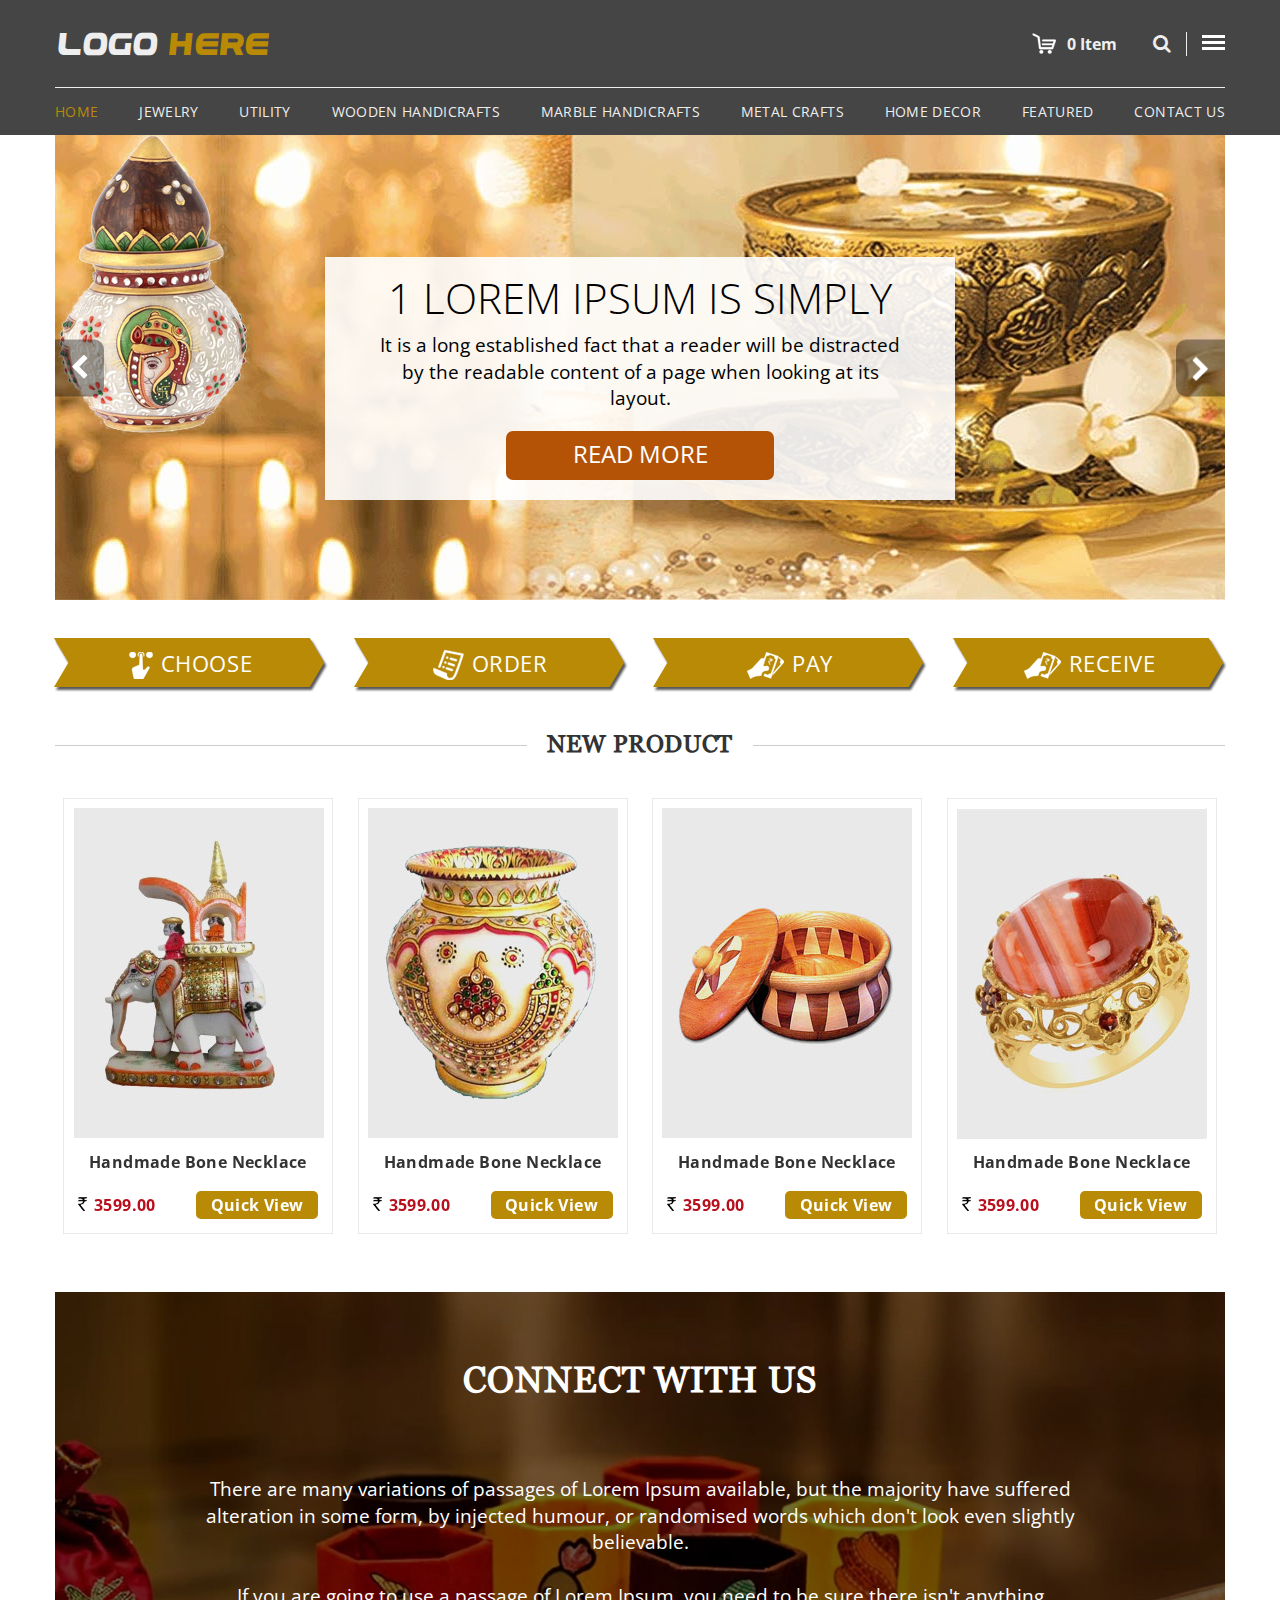
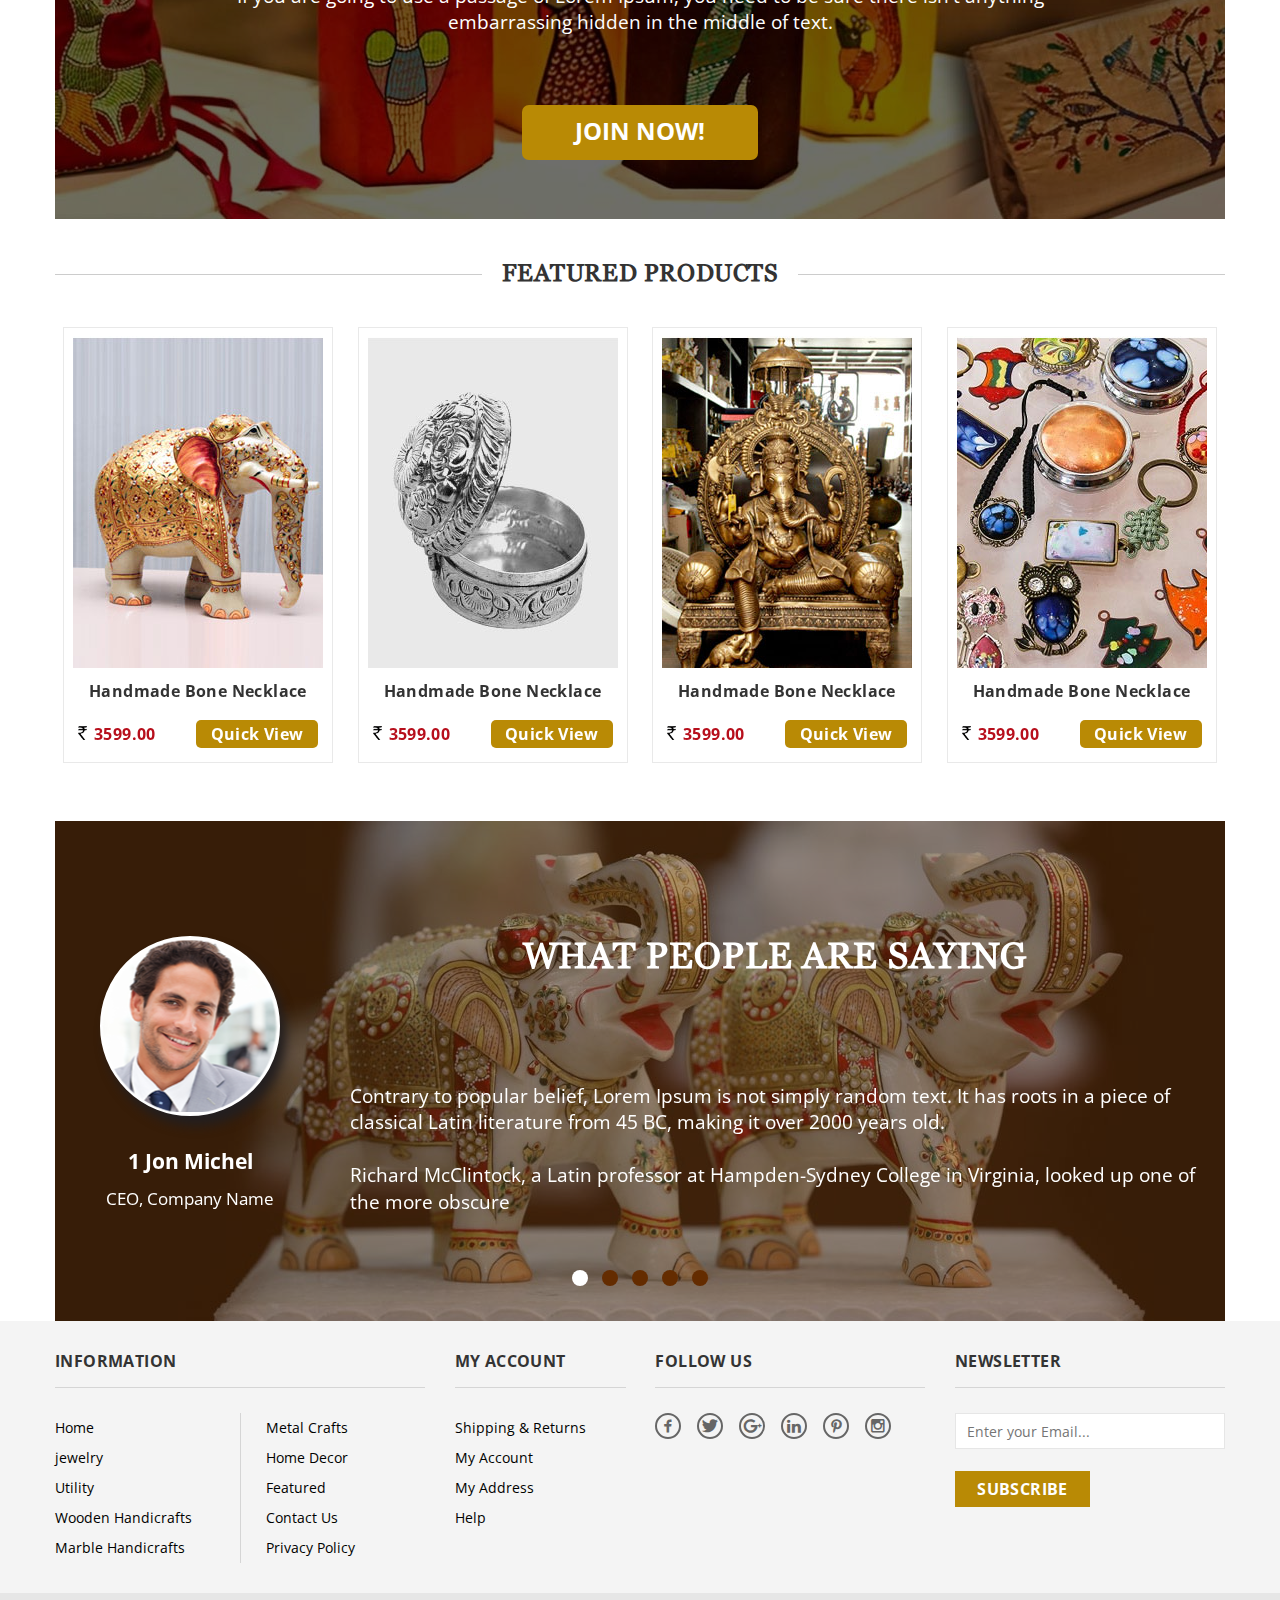
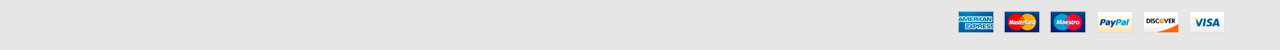
==== app/index.html @ 1c92777a "gulp" ====
<!DOCTYPE html>
<html lang="en">
<head>
	<meta charset="UTF-8">
	<title>Document</title>
	<link href="https://fonts.googleapis.com/css?family=Open+Sans:300,400,700&display=swap" rel="stylesheet">
	<link rel="stylesheet" href="https://cdnjs.cloudflare.com/ajax/libs/font-awesome/4.7.0/css/font-awesome.min.css">
	<link rel="stylesheet" href="css/swiper.css">
	<link rel="stylesheet" href="css/normalize.css">
	<link rel="stylesheet" href="css/fonts.css">
	<link rel="stylesheet" href="css/style.css">
</head>
<body>	
<header class="header">
	<div class="wrap">
		<div class="header-control">
			<div class="header-logo">
				<span>Logo</span>
				<span>&nbsp;here</span>
			</div>
			<div class="header-cart-block">
				<a href="#!" class="header-cart">
					<img src="img/cart.png" alt="">
					<div class="header-cart__total">0<span>&nbsp;Item</span></div>		
				</a>	
				<a href="#!" class="header-search">&#xf002;</a>
				<div class="hv"></div>
				<a href="" class="header-gamb-menu">
					<img src="img/gamburger.png" alt="">
				</a>
			</div>
		</div>	
		<nav class="header-navigation">
			<ul class="header-navigation-list">
				<li class="header-navigation__item active"><a href="#!">Home</a></li>
				<li class="header-navigation__item"><a href="#!">jewelry</a></li>
				<li class="header-navigation__item"><a href="#!">Utility</a></li>
				<li class="header-navigation__item"><a href="#!">Wooden Handicrafts</a></li>
				<li class="header-navigation__item"><a href="#!">Marble Handicrafts</a></li>
				<li class="header-navigation__item"><a href="#!">metal Crafts</a></li>
				<li class="header-navigation__item"><a href="#!">Home Decor</a></li>
				<li class="header-navigation__item"><a href="#!">Featured</a></li>
				<li class="header-navigation__item"><a href="#!">Contact Us</a></li>
			</ul>
		</nav>
	</div>
</header>
<main>
<section class="slider swiper-container wrap">
	<div class="swiper-wrapper">
		<!-- 1 -->
		<div class="slider-item swiper-slide">
			<div class="item-block">
				<div class="slider-banner"><img src="img/banner.jpg" alt=""></div>
				<img src="img/slider-01.png" alt="">
				<div class="slider-banner-text">
					<div class="slider-banner__title">1 Lorem Ipsum is simply</div>
					<div class="slider-banner__desc">
						<p>It is a long established fact that a reader will be distracted by the readable content of a page when looking at its layout.</p>
					</div>
					<a href="#!">
						<div class="slider-banner__btn">Read More</div>
					</a>
				</div>
			</div>	
		</div>
		<!-- 2 -->
		<div class="slider-item swiper-slide">
			<div class="item-block">
				<div class="slider-banner"><img src="img/banner.jpg" alt=""></div>
				<img src="img/slider-01.png" alt="">
				<div class="slider-banner-text">
					<div class="slider-banner__title">2 Lorem Ipsum is simply</div>
					<div class="slider-banner__desc">
						<p>It is a long established fact that a reader will be distracted by the readable content of a page when looking at its layout.</p>
					</div>
					<a href="#!">
						<div class="slider-banner__btn">Read More</div>
					</a>
				</div>
			</div>	
		</div>
	</div> <!-- slider-wrapper  end -->
	<a href="#!"><div class="arrow-left slider-arrow">&#xf053;</div></a>
	<a href="#!"><div class="arrow-right slider-arrow right">&#xf053;</div></a>
</section>

<section class="main-navigation wrap">
	<nav>
		<ul class="main-navigation__list">
			<!-- 1 -->
			<li class="main-navigation__item">
				<a href="#!">
					<img src="img/arrow-product.svg" alt="" class="main-navigation-arrow">
					<div class="main-naviagation-text">
						<img src="img/navigation-01.png" alt="" class="main-navigation__ico">
						<span>Choose</span>
					</div>
				</a>
			</li>
			<!-- 2 -->
			<li class="main-navigation__item">
				<a href="#!">
					<img src="img/arrow-product.svg" alt="" class="main-navigation-arrow">
					<div class="main-naviagation-text">
						<img src="img/navigation-02.png" alt="" class="main-navigation__ico">
						<span>Order</span>
					</div>
				</a>
			</li>
			<!-- 3 -->
			<li class="main-navigation__item">
				<a href="#!">
					<img src="img/arrow-product.svg" alt="" class="main-navigation-arrow">
					<div class="main-naviagation-text">
						<img src="img/navigation-03.png" alt="" class="main-navigation__ico">
						<span>Pay</span>
					</div>
				</a>
			</li>
			<!-- 4 -->
			<li class="main-navigation__item">
				<a href="#!">
					<img src="img/arrow-product.svg" alt="" class="main-navigation-arrow">
					<div class="main-naviagation-text">
						<img src="img/navigation-03.png" alt="" class="main-navigation__ico">
						<span>Receive</span>
					</div>
				</a>
			</li>
		</ul>
	</nav>
</section>  <!-- .main-navigation --------->

<section class="category-name wrap">
	<div class="category-name-title-block">
		<div class="hr"></div>
		<div class="category-name-title__text">New Product</div>
	</div>

	<!-- slider -->
	<div id="new-slider" class="new-product-block swiper-container">
		<div class="swiper-wrapper">
			<!-- 1 -->
			<div class="swiper-slide">
				<div class="new-product-item item-block">
					<div class="img-block">
						<img src="img/product-01.jpg" alt="">
					</div>
					<div class="new-product-item-footer">
						<div class="new-product-item__name">Handmade Bone Necklace</div>
						<div class="item-footer-buy">
							<div class="new-product-item-price__block">
								<div class="new-product-item__currency"><img src="img/currency.png" alt=""></div>
								<div class="new-product-item-price__total">3599.00</div>
							</div>
							<a href="#!"><div class="new-product-item__btn">Quick View</div></a>
						</div>	
					</div>
				</div> 			
			</div>
			<!-- 2 -->
			<div class="swiper-slide">
				<div class="new-product-item item-block">
					<div class="img-block">
						<img src="img/product-02.jpg" alt="">
					</div>
					<div class="new-product-item-footer">
						<div class="new-product-item__name">Handmade Bone Necklace</div>
						<div class="item-footer-buy">
							<div class="new-product-item-price__block">
								<div class="new-product-item__currency"><img src="img/currency.png" alt=""></div>
								<div class="new-product-item-price__total">3599.00</div>
							</div>
							<a href="#!"><div class="new-product-item__btn">Quick View</div></a>
						</div>	
					</div>
				</div>	
			</div>
			<!-- 3 -->
			<div class="swiper-slide">
				<div class="new-product-item item-block">
					<div class="img-block">
						<img src="img/product-03.jpg" alt="">
					</div>
					<div class="new-product-item-footer">
						<div class="new-product-item__name">Handmade Bone Necklace</div>
						<div class="item-footer-buy">
							<div class="new-product-item-price__block">
								<div class="new-product-item__currency"><img src="img/currency.png" alt=""></div>
								<div class="new-product-item-price__total">3599.00</div>
							</div>
							<a href="#!"><div class="new-product-item__btn">Quick View</div></a>
						</div>	
					</div>
				</div>
			</div>
			<!-- 4 -->
			<div class="swiper-slide">
				<div class="new-product-item item-block">
					<div class="img-block">
						<img src="img/product-04.jpg" alt="">
					</div>
					<div class="new-product-item-footer">
						<div class="new-product-item__name">Handmade Bone Necklace</div>
						<div class="item-footer-buy">
							<div class="new-product-item-price__block">
								<div class="new-product-item__currency"><img src="img/currency.png" alt=""></div>
								<div class="new-product-item-price__total">3599.00</div>
							</div>
							<a href="#!"><div class="new-product-item__btn">Quick View</div></a>
						</div>	
					</div>
				</div>
			</div>
			<!-- 1-2 -->
			<div class="swiper-slide">
				<div class="new-product-item item-block">
					<div class="img-block">
						<img src="img/product-01.jpg" alt="">
					</div>
					<div class="new-product-item-footer">
						<div class="new-product-item__name">Handmade Bone Necklace</div>
						<div class="item-footer-buy">
							<div class="new-product-item-price__block">
								<div class="new-product-item__currency"><img src="img/currency.png" alt=""></div>
								<div class="new-product-item-price__total">3599.00</div>
							</div>
							<a href="#!"><div class="new-product-item__btn">Quick View</div></a>
						</div>	
					</div>
				</div> 			
			</div>
			<!-- 2-2 -->
			<div class="swiper-slide">
				<div class="new-product-item item-block">
					<div class="img-block">
						<img src="img/product-02.jpg" alt="">
					</div>
					<div class="new-product-item-footer">
						<div class="new-product-item__name">Handmade Bone Necklace</div>
						<div class="item-footer-buy">
							<div class="new-product-item-price__block">
								<div class="new-product-item__currency"><img src="img/currency.png" alt=""></div>
								<div class="new-product-item-price__total">3599.00</div>
							</div>
							<a href="#!"><div class="new-product-item__btn">Quick View</div></a>
						</div>	
					</div>
				</div>	
			</div>
			<!-- 3-2 -->
			<div class="swiper-slide">
				<div class="new-product-item item-block">
					<div class="img-block">
						<img src="img/product-03.jpg" alt="">
					</div>
					<div class="new-product-item-footer">
						<div class="new-product-item__name">Handmade Bone Necklace</div>
						<div class="item-footer-buy">
							<div class="new-product-item-price__block">
								<div class="new-product-item__currency"><img src="img/currency.png" alt=""></div>
								<div class="new-product-item-price__total">3599.00</div>
							</div>
							<a href="#!"><div class="new-product-item__btn">Quick View</div></a>
						</div>	
					</div>
				</div>
			</div>
			<!-- 4-2 -->
			<div class="swiper-slide">
				<div class="new-product-item item-block">
					<div class="img-block">
						<img src="img/product-04.jpg" alt="">
					</div>
					<div class="new-product-item-footer">
						<div class="new-product-item__name">Handmade Bone Necklace</div>
						<div class="item-footer-buy">
							<div class="new-product-item-price__block">
								<div class="new-product-item__currency"><img src="img/currency.png" alt=""></div>
								<div class="new-product-item-price__total">3599.00</div>
							</div>
							<a href="#!"><div class="new-product-item__btn">Quick View</div></a>
						</div>	
					</div>
				</div>
			</div>
			<!--  -->
		</div>	
	</div> <!-- slider end -------------------->

</section> <!-- .new-product -------------->

<section class="connect wrap">
	<div class="connect__img ibg">
		<img src="img/banner-02.jpg" class="img_bg" alt="">
	</div>
	<div class="connect-text">
		<div class="connect__title">connect with us</div>
		<div class="connect__desc">
			<p>There are many variations of passages of Lorem Ipsum available, but the majority have suffered alteration in some form, by injected humour, or randomised words which don't look even slightly believable.</p>
			<br>
			<p>If you are going to use a passage of Lorem Ipsum, you need to be sure there isn't anything embarrassing hidden in the middle of text.</p>
		</div>
		<a href="#!" class="connect__btn">Join Now!</a>
	</div>	
</section>
<section class="category-name wrap">
	<div class="category-name-title-block">
		<div class="hr"></div>
		<div class="category-name-title__text">Featured Products</div>
	</div>
	<!-- slider -->
	<div id="featured-slider" class="new-product-block swiper-container">
		<div class="swiper-wrapper">
			<!-- 5 -->
			<div class="swiper-slide">
				<div class="new-product-item item-block">
					<div class="img-block">
						<img src="img/product-05.jpg" alt="">
					</div>
					<div class="new-product-item-footer">
						<div class="new-product-item__name">Handmade Bone Necklace</div>
						<div class="item-footer-buy">
							<div class="new-product-item-price__block">
								<div class="new-product-item__currency"><img src="img/currency.png" alt=""></div>
								<div class="new-product-item-price__total">3599.00</div>
							</div>
							<a href="#!"><div class="new-product-item__btn">Quick View</div></a>
						</div>	
					</div>
				</div> <!-- .new-product-item --------->
			</div>
			<!-- 6 -->
			<div class="swiper-slide">
				<div class="new-product-item item-block">
					<div class="img-block">
						<img src="img/product-06.jpg" alt="">
					</div>
					<div class="new-product-item-footer">
						<div class="new-product-item__name">Handmade Bone Necklace</div>
						<div class="item-footer-buy">
							<div class="new-product-item-price__block">
								<div class="new-product-item__currency"><img src="img/currency.png" alt=""></div>
								<div class="new-product-item-price__total">3599.00</div>
							</div>
							<a href="#!"><div class="new-product-item__btn">Quick View</div></a>
						</div>	
					</div>
				</div>
			</div>
			<!-- 7 -->
			<div class="swiper-slide">
				<div class="new-product-item item-block">
					<div class="img-block">
						<img src="img/product-07.jpg" alt="">
					</div>
					<div class="new-product-item-footer">
						<div class="new-product-item__name">Handmade Bone Necklace</div>
						<div class="item-footer-buy">
							<div class="new-product-item-price__block">
								<div class="new-product-item__currency"><img src="img/currency.png" alt=""></div>
								<div class="new-product-item-price__total">3599.00</div>
							</div>
							<a href="#!"><div class="new-product-item__btn">Quick View</div></a>
						</div>	
					</div>
				</div> <!-- .new-product-item --------->
			</div>
			<!-- 8 -->
			<div class="swiper-slide">
				<div class="new-product-item item-block">
					<div class="img-block">
						<img src="img/product-08.jpg" alt="">
					</div>
					<div class="new-product-item-footer">
						<div class="new-product-item__name">Handmade Bone Necklace</div>
						<div class="item-footer-buy">
							<div class="new-product-item-price__block">
								<div class="new-product-item__currency"><img src="img/currency.png" alt=""></div>
								<div class="new-product-item-price__total">3599.00</div>
							</div>
							<a href="#!"><div class="new-product-item__btn">Quick View</div></a>
						</div>	
					</div>
				</div> <!-- .new-product-item --------->
			</div>
		</div>	
	</div>
</section> <!-- .new-product -------------->
<section class="testimonials wrap">
	<div class="testimonials__fill"></div>
	<div class="testimonials__img ibg"><img src="img/banner-03.jpg" class="img_bg" alt=""></div>
	<!-- slider start -->
	<div class="testimonials-slider swiper-container">
		<div class="swiper-wrapper">
			<!-- 1 -->
			<div class="swiper-slide">
				<div class="testimonials-content item-block">
					<div class="testimonials-person">
						<div class="testimonials-person__img">
							<!-- <img src="img/person-background.svg" alt=""> -->
							<img src="img/person.png" alt="">
						</div>
						<div class="testimonials-person__name">1 Jon Michel </div>
						<div class="testimonials-person__position">CEO, Company Name</div>
					</div>		
					<div class="testimonials-text">
						<div class="testimonials__title">what people are saying</div>
						<div class="testimonials__desc">
							<p>Contrary to popular belief, Lorem Ipsum is not simply random text. It has roots in a piece of classical Latin literature from 45 BC, making it over 2000 years old.</p>
							<br>
							<p>Richard McClintock, a Latin professor at Hampden-Sydney College in Virginia, looked up one of the more obscure</p>
						</div>
					</div>
				</div> <!-- block-item end -->	
			</div> <!-- swiper-slide end -->	
			<!-- 2 -->
			<div class="swiper-slide">
				<div class="testimonials-content item-block">
					<div class="testimonials-person">
						<div class="testimonials-person__img">
							<!-- <img src="img/person-background.svg" alt=""> -->
							<img src="img/person.png" alt="">
						</div>
						<div class="testimonials-person__name">2 Jon Michel </div>
						<div class="testimonials-person__position">CEO, Company Name</div>
					</div>		
					<div class="testimonials-text">
						<div class="testimonials__title">what people are saying</div>
						<div class="testimonials__desc">
							<p>Contrary to popular belief, Lorem Ipsum is not simply random text. It has roots in a piece of classical Latin literature from 45 BC, making it over 2000 years old.</p>
							<br>
							<p>Richard McClintock, a Latin professor at Hampden-Sydney College in Virginia, looked up one of the more obscure</p>
						</div>
					</div>
				</div> <!-- item-block end -->	
			</div> <!-- swiper-slide end -->	
			<!-- 3 -->
			<div class="swiper-slide">
				<div class="testimonials-content item-block">
					<div class="testimonials-person">
						<div class="testimonials-person__img">
							<!-- <img src="img/person-background.svg" alt=""> -->
							<img src="img/person.png" alt="">
						</div>
						<div class="testimonials-person__name">3 Jon Michel </div>
						<div class="testimonials-person__position">CEO, Company Name</div>
					</div>		
					<div class="testimonials-text">
						<div class="testimonials__title">what people are saying</div>
						<div class="testimonials__desc">
							<p>Contrary to popular belief, Lorem Ipsum is not simply random text. It has roots in a piece of classical Latin literature from 45 BC, making it over 2000 years old.</p>
							<br>
							<p>Richard McClintock, a Latin professor at Hampden-Sydney College in Virginia, looked up one of the more obscure</p>
						</div>
					</div>
				</div> <!-- item-block end -->	
			</div> <!-- swiper-slide end -->	
			<!-- 4 -->
			<div class="swiper-slide">
				<div class="testimonials-content item-block">
					<div class="testimonials-person">
						<div class="testimonials-person__img">
							<!-- <img src="img/person-background.svg" alt=""> -->
							<img src="img/person.png" alt="">
						</div>
						<div class="testimonials-person__name">4 Jon Michel </div>
						<div class="testimonials-person__position">CEO, Company Name</div>
					</div>		
					<div class="testimonials-text">
						<div class="testimonials__title">what people are saying</div>
						<div class="testimonials__desc">
							<p>Contrary to popular belief, Lorem Ipsum is not simply random text. It has roots in a piece of classical Latin literature from 45 BC, making it over 2000 years old.</p>
							<br>
							<p>Richard McClintock, a Latin professor at Hampden-Sydney College in Virginia, looked up one of the more obscure</p>
						</div>
					</div>
				</div> <!-- item-block end -->		
			</div> <!-- swiper-slide end -->	
			<!-- 5 -->
			<div class="swiper-slide">
				<div class="testimonials-content item-block">
					<div class="testimonials-person">
						<div class="testimonials-person__img">
							<!-- <img src="img/person-background.svg" alt=""> -->
							<img src="img/person.png" alt="">
						</div>
						<div class="testimonials-person__name">5 Jon Michel </div>
						<div class="testimonials-person__position">CEO, Company Name</div>
					</div>		
					<div class="testimonials-text">
						<div class="testimonials__title">what people are saying</div>
						<div class="testimonials__desc">
							<p>Contrary to popular belief, Lorem Ipsum is not simply random text. It has roots in a piece of classical Latin literature from 45 BC, making it over 2000 years old.</p>
							<br>
							<p>Richard McClintock, a Latin professor at Hampden-Sydney College in Virginia, looked up one of the more obscure</p>
						</div>
					</div>
				</div> <!-- item-block end -->		
			</div> <!-- swiper-slide end -->	
		</div> <!-- swiper-wrapper end -->
		<div class="swiper-pagination"></div>
	</div>	<!-- slider end -->

	<div class="testimonials-slider-control">
		<ul>
			<li><a href="#!" class="testimonials-slider__btn active"></a></li>
			<li><a href="#!" class="testimonials-slider__btn"></a></li>
			<li><a href="#!" class="testimonials-slider__btn"></a></li>
			<li><a href="#!" class="testimonials-slider__btn"></a></li>
			<li><a href="#!" class="testimonials-slider__btn"></a></li>
		</ul>
	</div>	
</section>
</main>

<footer class="footer">
<section class="footer-control wrap">
	<div class="footer-information">
		<div class="footer-control__title">Information</div>
		<div class="footer-hr"></div>
		<div class="footer-information-link-block">
			<div class="link-block">
				<ul class="footer-link-list">
					<li class="information__link"><a href="#!">Home</a></li>
					<li class="information__link"><a href="#!">jewelry</a></li>
					<li class="information__link"><a href="#!">Utility</a></li>
					<li class="information__link"><a href="#!">Wooden Handicrafts</a></li>
					<li class="information__link"><a href="#!">Marble Handicrafts</a></li>
				</ul>
			</div>
			<div class="link-block-vh"></div>
			<div class="link-block">
				<ul class="footer-link-list">
					<li class="information-link-list information__link"><a href="#!">Metal Crafts</a></li>
					<li class="information-link-list information__link"><a href="#!">Home Decor</a></li>
					<li class="information-link-list information__link"><a href="#!">Featured</a></li>
					<li class="information-link-list information__link"><a href="#!">Contact Us</a></li>
					<li class="information-link-list information__link"><a href="#!">Privacy Policy</a></li>
				</ul>				
			</div>
		</div>
	</div>
	<div class="footer-account">
		<div class="footer-control__title">My Account</div>
		<div class="footer-hr"></div>
		<ul class="footer-link-list">
			<li class="information__link"><a href="#!">Shipping & Returns</a></li>
			<li class="information__link"><a href="#!">My Account</a></li>
			<li class="information__link"><a href="#!">My Address</a></li>
			<li class="information__link"><a href="#!">Help</a></li>
		</ul>
	</div>
	<div class="footer-social">
		<div class="footer-control__title">Follow Us</div>
		<div class="footer-hr"></div>
		<ul class="footer-social-list">
			<li class="footer-social-item"><a href="#!" class="footer-social__link">&#xe904;</a></li>
			<li class="footer-social-item"><a href="#!" class="footer-social__link">&#xe903;</a></li>
			<li class="footer-social-item"><a href="#!" class="footer-social__link">&#xe902;</a></li>
			<li class="footer-social-item"><a href="#!" class="footer-social__link">&#xe901;</a></li>
			<li class="footer-social-item"><a href="#!" class="footer-social__link">&#xe900;</a></li>
			<li class="footer-social-item"><a href="#!" class="footer-social__link">&#xe905;</a></li>
		</ul>
	</div>
	<div class="footer-newsletter">
		<div class="footer-control__title">Newsletter</div>
		<div class="footer-hr"></div>
		<div class="footer-newsletter-block">
			<input type="text" placeholder="Enter your Email..." class="footer-newsletter__amail">
			<input type="submit" class="footer-newsletter__btn" value="subscribe">
		</div>
	</div>
</section>
<section class="payments">
	<div class="payments-block wrap">
		<img src="img/payments.png" alt="">
	</div>
</section>	
</footer>
<script src="js/jquery-3.4.1.js"></script>
<script src="js/swiper.min.js"></script>
<script src="js/custom.js"></script>
</body>
</html>
---- app/css/fonts.css ----
/* font converted using font-converter.net. thank you! */
@font-face {
  font-family: "PEPSI";
  src: url("../fonts/PEPSIpl.eot"); /* IE9 Compat Modes */
  src: url("../fonts/PEPSIpl.eot?#iefix") format("embedded-opentype"), /* IE6-IE8 */
    url("../fonts/PEPSIpl.otf") format("opentype"), /* Open Type Font */
    url("../fonts/PEPSIpl.svg") format("svg"), /* Legacy iOS */
    url("../fonts/PEPSIpl.ttf") format("truetype"), /* Safari, Android, iOS */
    url("../fonts/PEPSIpl.woff") format("woff"), /* Modern Browsers */
    url("../fonts/PEPSIpl.woff2") format("woff2"); /* Modern Browsers */
  font-weight: normal;
  font-style: normal;
}
/* font converted using font-converter.net. thank you! */
@font-face {
  font-family: "Vani";
  src: url("../fonts/Vani.eot"); /* IE9 Compat Modes */
  src: url("../fonts/Vani.eot?#iefix") format("embedded-opentype"), /* IE6-IE8 */
    url("../fonts/Vani.otf") format("opentype"), /* Open Type Font */
    url("../fonts/Vani.svg") format("svg"), /* Legacy iOS */
    url("../fonts/Vani.ttf") format("truetype"), /* Safari, Android, iOS */
    url("../fonts/Vani.woff") format("woff"), /* Modern Browsers */
    url("../fonts/Vani.woff2") format("woff2"); /* Modern Browsers */
  font-weight: normal;
  font-style: normal;
}
@font-face {
  font-family: 'icomoon';
  src:  url('../fonts/icomoon.eot?np27fu');
  src:  url('../fonts/icomoon.eot?np27fu#iefix') format('embedded-opentype'),
    url('../fonts/icomoon.ttf?np27fu') format('truetype'),
    url('../fonts/icomoon.woff?np27fu') format('woff'),
    url('../fonts/icomoon.svg?np27fu#icomoon') format('svg');
  font-weight: normal;
  font-style: normal;
  font-display: block;
}
---- app/css/style.css ----
.wrapper {
  margin: 0 auto;
  width: 100%;
}

.wrap {
  margin: 0 auto;
  width: 1170px;
}

.ibg {
  width: 100%;
  height: 100%;
  background-position: center;
  background-size: cover;
  background-repeat: no-repeat;
}

/*========== HEADER ================*/

.header {
  position: relative;
  width: 100%;
  height: 135px;
  background-color: rgba(0, 0, 0, 0.73);
}

.header-control {
  display: -webkit-box;
  display: -ms-flexbox;
  display: flex;
  -webkit-box-align: center;
  -ms-flex-align: center;
  align-items: center;
  -webkit-box-pack: justify;
  -ms-flex-pack: justify;
  justify-content: space-between;
  height: 87px;
}

.header-logo span {
  font-weight: 400;
  font-size: 32px;
  font-family: 'PEPSI';
  letter-spacing: 1.6px;
}

.header-logo span:first-child {
  color: #eee;
}

.header-logo span:last-child {
  color: #b98a05;
}

.header-cart-block {
  display: -webkit-box;
  display: -ms-flexbox;
  display: flex;
  -webkit-box-align: center;
  -ms-flex-align: center;
  align-items: center;
  height: 100%;
}

.header-cart__total {
  margin-left: 10px;
  color: #eee;
  font-weight: 700;
  font-size: 16px;
  font-family: 'Open Sans', sans-serif;
}

.header-cart {
  display: -webkit-box;
  display: -ms-flexbox;
  display: flex;
  -webkit-box-align: center;
  -ms-flex-align: center;
  align-items: center;
}

.header-search {
  display: -webkit-box;
  display: -ms-flexbox;
  display: flex;
  margin-left: 36px;
  color: #eee;
  font-size: 19px;
  font-family: 'FontAwesome';
}

.hv {
  display: block;
  margin-left: 15px;
  width: 1px;
  height: 24px;
  background-color: #eee;
  content: '';
}

.header-gamb-menu {
  margin-left: 15px;
}

.header-navigation {
  width: 100%;
  height: 47px;
  border-top: 1px solid #eee;
}

.header-navigation-list {
  display: -webkit-box;
  display: -ms-flexbox;
  display: flex;
  -webkit-box-align: center;
  -ms-flex-align: center;
  align-items: center;
  -webkit-box-pack: justify;
  -ms-flex-pack: justify;
  justify-content: space-between;
  height: 47px;
  list-style: none;
}

.header-navigation__item a {
  color: #eee;
  font-weight: 400;
  font-size: 14px;
  font-family: 'Open Sans', sans-serif;
  letter-spacing: .35px;
  text-transform: uppercase;
}

.header-navigation__item.active a,
.header-navigation__item:hover a {
  color: #b98a05;
}

/*========== MAIN ==================*/

/*---------- section slider ----------*/

.slider {
  position: relative;
  height: 465px;
}

.slider-banner {
  position: absolute;
  top: -135px;
  z-index: -1;
}

.slider-arrow {
  position: absolute;
  top: 50%;
  left: 0;
  z-index: 10;
  display: -webkit-box;
  display: -ms-flexbox;
  display: flex;
  -webkit-box-align: center;
  -ms-flex-align: center;
  align-items: center;
  -webkit-box-pack: center;
  -ms-flex-pack: center;
  justify-content: center;
  width: 49px;
  height: 57px;
  border-radius: 0 10px 10px 0;
  background-color: rgba(0, 0, 0, 0.38);
  -webkit-transform: translateY(-50%);
  -ms-transform: translateY(-50%);
  transform: translateY(-50%);
  color: #fff;
  font-size: 26px;
  font-family: 'FontAwesome';
}

.slider-arrow.right {
  left: 100%;
  -webkit-transform: translate(-100%, -50%) scale(-1);
  -ms-transform: translate(-100%, -50%) scale(-1);
  transform: translate(-100%, -50%) scale(-1);
}

/*---------- slider-banner-text ----------*/

.slider-banner-text {
  position: absolute;
  top: 122px;
  left: 50%;
  display: -webkit-box;
  display: -ms-flexbox;
  display: flex;
  -webkit-box-align: center;
  -ms-flex-align: center;
  align-items: center;
  -webkit-box-orient: vertical;
  -webkit-box-direction: normal;
  -ms-flex-direction: column;
  flex-direction: column;
  -webkit-box-pack: space-evenly;
  -ms-flex-pack: space-evenly;
  justify-content: space-evenly;
  width: 630px;
  height: 243px;
  background-color: rgba(255, 255, 255, 0.9);
  -webkit-transform: translate(-50%);
  -ms-transform: translate(-50%);
  transform: translate(-50%);
}

.slider-banner__title {
  margin: 0 29px;
  color: #000;
  font-weight: 300;
  font-size: 42px;
  font-family: 'Open Sans', sans-serif;
  text-transform: uppercase;
}

.slider-banner__desc {
  margin: -6px 47px 0;
  text-align: center;
  color: #000;
  line-height: 1.4;
  font-weight: 400;
  font-size: 19px;
  font-family: 'Open Sans', sans-serif;
}

.slider-banner__btn {
  display: -webkit-box;
  display: -ms-flexbox;
  display: flex;
  -webkit-box-align: center;
  -ms-flex-align: center;
  align-items: center;
  -webkit-box-pack: center;
  -ms-flex-pack: center;
  justify-content: center;
  padding-bottom: 3px;
  width: 268px;
  height: 49px;
  border-radius: 7px;
  background-color: #b45205;
  color: #fefefe;
  font-weight: 400;
  font-size: 24px;
  font-family: 'Open Sans', sans-serif;
  text-transform: uppercase;
}

/*---------- section main-navigation ----------*/

.main-navigation {
  height: 100px;
}

.main-navigation__list {
  display: -webkit-box;
  display: -ms-flexbox;
  display: flex;
  -webkit-box-align: center;
  -ms-flex-align: center;
  align-items: center;
  -webkit-box-pack: justify;
  -ms-flex-pack: justify;
  justify-content: space-between;
  height: 130px;
  list-style: none;
}

.main-navigation__item {
  position: relative;
}

.main-navigation__item a {
  display: -webkit-box;
  display: -ms-flexbox;
  display: flex;
  -webkit-box-align: center;
  -ms-flex-align: center;
  align-items: center;
  -webkit-box-pack: center;
  -ms-flex-pack: center;
  justify-content: center;
  width: 271px;
  height: 49px;
}

.main-navigation-arrow {
  position: absolute;
  z-index: 1;
}

.main-naviagation-text {
  position: relative;
  z-index: 2;
  display: -webkit-box;
  display: -ms-flexbox;
  display: flex;
  -webkit-box-align: center;
  -ms-flex-align: center;
  align-items: center;
  -webkit-box-pack: center;
  -ms-flex-pack: center;
  justify-content: center;
}

.main-naviagation-text * {
  display: block;
}

.main-naviagation-text span {
  margin-left: 8px;
  padding-bottom: 5px;
  color: #fff;
  font-weight: 400;
  font-size: 22px;
  font-family: 'Open Sans', sans-serif;
  letter-spacing: .55px;
  text-transform: uppercase;
}

/*---------- category-name block ----------*/

.category-name {
  position: relative;
  margin-bottom: 50px;
}

.category-name-title-block {
  display: -webkit-box;
  display: -ms-flexbox;
  display: flex;
  -webkit-box-align: center;
  -ms-flex-align: center;
  align-items: center;
  -webkit-box-pack: center;
  -ms-flex-pack: center;
  justify-content: center;
  width: 100%;
  height: 90px;
}

.category-name-title__text {
  z-index: 2;
  padding: 9px 20px 0;
  min-width: 220px;
  background-color: white;
  text-align: center;
  color: #333;
  font-weight: 700;
  font-size: 24px;
  font-family: 'Vani';
  letter-spacing: .6px;
  text-transform: uppercase;
}

.hr {
  position: absolute;
  z-index: 1;
  display: inline-block;
  width: 1170px;
  height: 1px;
  background-color: #ccc;
  content: '';
}

/*---------- category new-product ----------*/

.new-product-block {
  display: -webkit-box;
  display: -ms-flexbox;
  display: flex;
  -webkit-box-pack: justify;
  -ms-flex-pack: justify;
  justify-content: space-between;
}

.new-product-item {
  display: -webkit-box;
  display: -ms-flexbox;
  display: flex;
  -webkit-box-align: center;
  -ms-flex-align: center;
  align-items: center;
  -webkit-box-orient: vertical;
  -webkit-box-direction: normal;
  -ms-flex-direction: column;
  flex-direction: column;
  -webkit-box-pack: center;
  -ms-flex-pack: center;
  justify-content: center;
  margin: 8px;
  width: 270px;
  height: 436px;
  border: 1px solid #e9e9e9;
  text-align: center;
  -webkit-transition: all 200ms linear;
  -o-transition: all 200ms linear;
  transition: all 200ms linear;
}

.new-product-item:hover {
  border: 1px solid rgba(233, 233, 233, 0);
  -webkit-box-shadow: 0 0 10px rgba(0, 0, 0, 0.1);
  box-shadow: 0 0 10px rgba(0, 0, 0, 0.1);
}

.img-block {
  display: -webkit-box;
  display: -ms-flexbox;
  display: flex;
  -webkit-box-align: center;
  -ms-flex-align: center;
  align-items: center;
  -webkit-box-pack: center;
  -ms-flex-pack: center;
  justify-content: center;
  width: 250px;
  height: 330px;
  background-color: #e9e9e9;
}

.new-product-item-footer {
  padding-top: 16px;
  height: 86px;
}

.new-product-item__name {
  color: #333;
  font-weight: 700;
  font-size: 16px;
  font-family: 'Open Sans', sans-serif;
  letter-spacing: .4px;
}

.item-footer-buy {
  display: -webkit-box;
  display: -ms-flexbox;
  display: flex;
  -webkit-box-align: center;
  -ms-flex-align: center;
  align-items: center;
  -webkit-box-pack: justify;
  -ms-flex-pack: justify;
  justify-content: space-between;
  margin-top: 21px;
  padding: 0 5px;
  width: 250px;
}

.new-product-item-price__block {
  display: -webkit-box;
  display: -ms-flexbox;
  display: flex;
}

.new-product-item__currency {
  float: left;
}

.new-product-item-price__total {
  margin-left: 7px;
  color: #b70f1c;
  font-weight: 700;
  font-size: 16px;
  font-family: 'Open Sans', sans-serif;
  letter-spacing: .4px;
}

.new-product-item__btn {
  padding-top: 6px;
  width: 122px;
  height: 28px;
  border-radius: 5px;
  background-color: #b98a05;
  text-align: center;
  color: #fff;
  font-weight: 700;
  font-size: 16px;
  font-family: 'Open Sans', sans-serif;
  letter-spacing: .4px;
}

/*---------- section connect ----------*/

.connect {
  position: relative;
  margin-bottom: 10px;
  height: 527px;
}

.connect__img:before {
  z-index: -1;
  display: block;
  width: 100%;
  height: 100%;
  background-color: rgba(0, 0, 0, 0.57);
  content: '';
}

.connect-text {
  position: absolute;
  top: 0;
  left: 0;
  display: -webkit-box;
  display: -ms-flexbox;
  display: flex;
  -webkit-box-align: center;
  -ms-flex-align: center;
  align-items: center;
  -webkit-box-orient: vertical;
  -webkit-box-direction: normal;
  -ms-flex-direction: column;
  flex-direction: column;
  -webkit-box-pack: space-evenly;
  -ms-flex-pack: space-evenly;
  justify-content: space-evenly;
  margin-top: 10px;
  width: 100%;
  height: 100%;
}

.connect__title {
  color: #fff;
  font-weight: 700;
  font-size: 36px;
  font-family: Vani;
  letter-spacing: .9px;
  text-transform: uppercase;
}

.connect__desc {
  width: 930px;
  text-align: center;
  color: #fff;
  line-height: 1.4;
  font-weight: 400;
  font-size: 19px;
  font-family: 'Open Sans', sans-serif;
}

.connect__btn {
  display: -webkit-box;
  display: -ms-flexbox;
  display: flex;
  -webkit-box-align: center;
  -ms-flex-align: center;
  align-items: center;
  -webkit-box-pack: center;
  -ms-flex-pack: center;
  justify-content: center;
  padding-bottom: 2px;
  width: 236px;
  height: 55px;
  border-radius: 7px;
  background-color: #b98a05;
  color: #fff;
  font-weight: 700;
  font-size: 24px;
  font-family: 'Open Sans', sans-serif;
  text-transform: uppercase;
}

/*---------- section testimonials ----------*/

.testimonials {
  position: relative;
  height: 500px;
}

.testimonials__fill {
  position: absolute;
  width: 100%;
  height: 100%;
  background-color: rgba(95, 44, 3, 0.53);
}

.testimonials__img {
  position: absolute;
  z-index: -1;
}

.testimonials-slider {
  width: 100%;
  height: 100%;
}

.testimonials-content {
  position: absolute;
  top: 0;
  left: 0;
  z-index: 3;
  display: -webkit-box;
  display: -ms-flexbox;
  display: flex;
  -webkit-box-align: center;
  -ms-flex-align: center;
  align-items: center;
  -webkit-box-pack: center;
  -ms-flex-pack: center;
  justify-content: center;
  width: 100%;
  height: 100%;
}

.testimonials-person {
  display: block;
  margin-right: 20px;
  margin-left: 20px;
  text-align: center;
}

.testimonials-person__img {
  position: relative;
  width: 180px;
  height: 180px;
  border: 6px solid #fff;
  border-radius: 50%;
  background-color: #b45205;
  -webkit-box-shadow: 6px 10px 11px #231f20;
  box-shadow: 6px 10px 11px #231f20;
}

.testimonials-person__img img {
  position: absolute;
  top: 50%;
  left: 50%;
  -webkit-transform: translate(-50%, -50%);
  -ms-transform: translate(-50%, -50%);
  transform: translate(-50%, -50%);
}

.testimonials-person__name {
  margin-top: 35px;
  color: #fff;
  font-weight: 700;
  font-size: 21px;
  font-family: 'Open Sans', sans-serif;
}

.testimonials-person__position {
  margin-top: 18px;
  color: #fff;
  font-weight: 400;
  font-size: 17px;
  font-family: 'Open Sans', sans-serif;
}

.testimonials-text {
  display: -webkit-box;
  display: -ms-flexbox;
  display: flex;
  -webkit-box-align: center;
  -ms-flex-align: center;
  align-items: center;
  -webkit-box-orient: vertical;
  -webkit-box-direction: normal;
  -ms-flex-direction: column;
  flex-direction: column;
  -webkit-box-pack: space-evenly;
  -ms-flex-pack: space-evenly;
  justify-content: space-evenly;
  margin-top: 20px;
  margin-left: 50px;
}

.testimonials__title {
  color: #fff;
  font-weight: 700;
  font-size: 36px;
  font-family: Vani;
  letter-spacing: .9px;
  text-transform: uppercase;
}

.testimonials__desc {
  margin-top: 100px;
  width: 850px;
  text-align: left;
  color: #fff;
  line-height: 1.4;
  font-weight: 400;
  font-size: 19px;
  font-family: 'Open Sans', sans-serif;
}

.testimonials-slider-control ul {
  position: absolute;
  bottom: 35px;
  left: 50%;
  z-index: 10;
  display: -webkit-box;
  display: -ms-flexbox;
  display: flex;
  list-style: none;
  -webkit-transform: translate(-50%);
  -ms-transform: translate(-50%);
  transform: translate(-50%);
}

.testimonials-slider__btn {
  display: none;
  margin-left: 7px;
  width: 16px;
  height: 16px;
  border-radius: 50%;
  background-color: #642c00;
}

.testimonials-slider__btn:first-child a {
  margin-left: 0;
}

.testimonials-slider__btn.active {
  width: 16px;
  height: 16px;
  border-radius: 50%;
  background-color: #fff;
}

/*========== FOOTER ================*/

/*----- section footer-control --------*/

.footer {
  background-color: #f4f4f4;
}

.footer-control {
  display: -webkit-box;
  display: -ms-flexbox;
  display: flex;
  -webkit-box-align: start;
  -ms-flex-align: start;
  align-items: flex-start;
  -webkit-box-pack: justify;
  -ms-flex-pack: justify;
  justify-content: space-between;
  padding-top: 32px;
  height: 272px;
  background-color: #f4f4f4;
}

.footer-information {
  width: 370px;
  height: 100%;
}

.footer-control__title {
  margin-bottom: 18px;
  color: #333;
  font-weight: 700;
  font-size: 16px;
  font-family: 'Open Sans', sans-serif;
  letter-spacing: .4px;
  text-transform: uppercase;
}

.footer-hr {
  display: block;
  margin-bottom: 25px;
  width: 100%;
  height: 1px;
  background-color: #d5d5d5;
  content: '';
}

.footer-information-link-block {
  display: -webkit-box;
  display: -ms-flexbox;
  display: flex;
  -webkit-box-pack: justify;
  -ms-flex-pack: justify;
  justify-content: space-between;
}

.link-block {
  width: 50%;
  text-align: left;
}

.link-block-vh {
  -webkit-box-flex: 0;
  -ms-flex: 0 1 auto;
  flex: 0 1 auto;
  margin: 0 26px;
  width: 1px;
  background-color: #d5d5d5;
  content: '';
}

.footer-link-list {
  list-style: none;
}

.information__link {
  color: #333;
  line-height: 30px;
  font-weight: 400;
  font-size: 14px;
  font-family: 'Open Sans', sans-serif;
}

/*---------------*/

.footer-account {
  width: 171px;
}

/*---------------*/

.footer-social {
  width: 270px;
}

.footer-social-list {
  display: -webkit-box;
  display: -ms-flexbox;
  display: flex;
  list-style: none;
}

.footer-social__link {
  display: -webkit-box;
  display: -ms-flexbox;
  display: flex;
  -webkit-box-align: center;
  -ms-flex-align: center;
  align-items: center;
  -webkit-box-pack: center;
  -ms-flex-pack: center;
  justify-content: center;
  width: 26px;
  height: 26px;
  border: 2px solid #666;
  border-radius: 50%;
  color: #666;
  font-family: 'icomoon';
}

.footer-social-item:not(:last-child) a {
  margin-right: 16px;
}

/*---------------*/

.footer-newsletter {
  width: 270px;
}

.footer-newsletter__amail {
  margin-bottom: 22px;
  padding-left: 11px;
  width: 270px;
  height: 36px;
  border: 1px solid #e6e6e6;
  background-color: #fff;
  color: #333;
  font-weight: 400;
  font-size: 14px;
  font-family: 'Open Sans', sans-serif;
}

.footer-newsletter__btn {
  width: 135px;
  height: 36px;
  border: none;
  background-color: #b98a05;
  color: #fff;
  font-weight: 700;
  font-size: 16px;
  font-family: 'Open Sans', sans-serif;
  letter-spacing: .4px;
  text-transform: uppercase;
}

/*---------- section payments ----------*/

.payments {
  height: 57px;
  background-color: #e6e6e6;
}

.payments-block {
  display: -webkit-box;
  display: -ms-flexbox;
  display: flex;
  -webkit-box-align: center;
  -ms-flex-align: center;
  align-items: center;
  -webkit-box-pack: end;
  -ms-flex-pack: end;
  justify-content: flex-end;
  height: 100%;
}
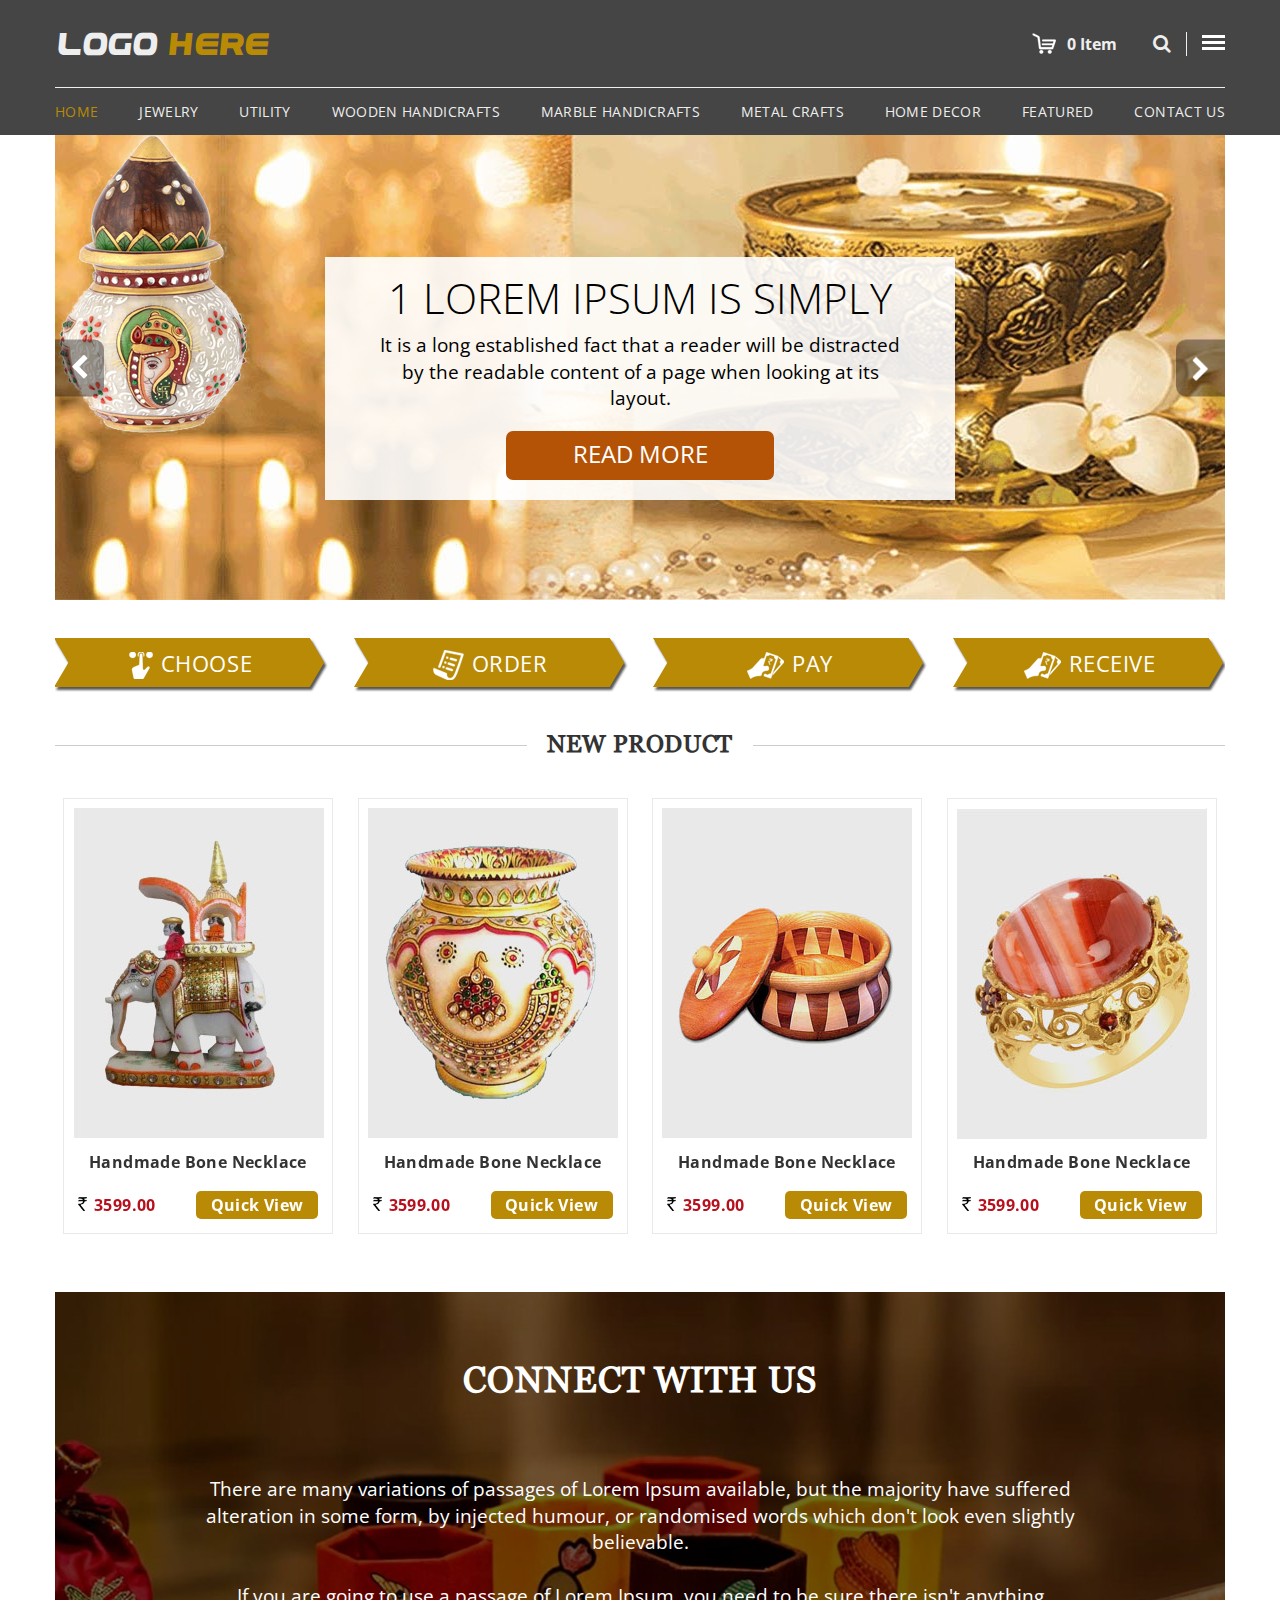
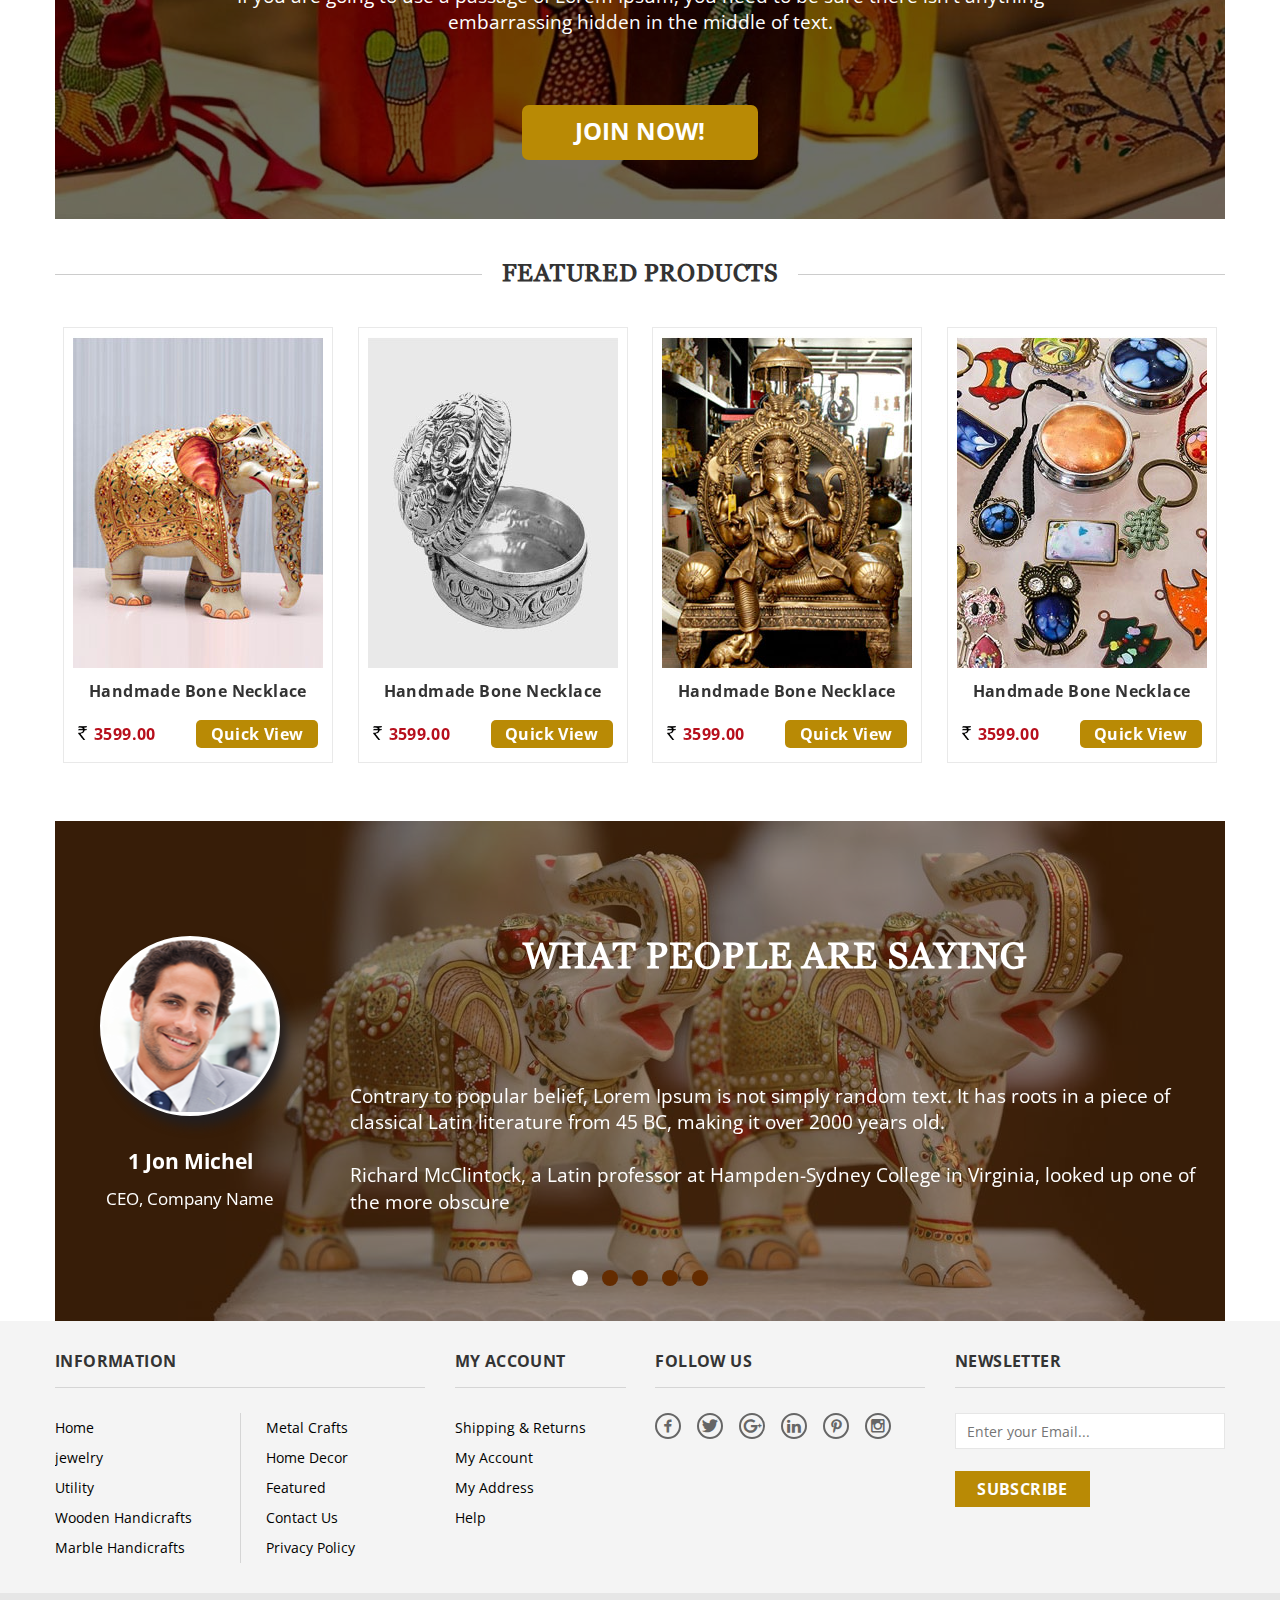
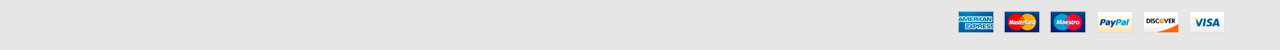
==== commit 77641fb2: "gulp header" ====
--- a/app/index.html
+++ b/app/index.html
@@ -46,12 +46,15 @@
 	</div>
 </header>
 <main>
+
 <section class="slider swiper-container wrap">
 	<div class="swiper-wrapper">
 		<!-- 1 -->
 		<div class="slider-item swiper-slide">
 			<div class="item-block">
-				<div class="slider-banner"><img src="img/banner.jpg" alt=""></div>
+				<div class="slider-banner">
+					<img src="img/banner.jpg" alt="">
+				</div>
 				<img src="img/slider-01.png" alt="">
 				<div class="slider-banner-text">
 					<div class="slider-banner__title">1 Lorem Ipsum is simply</div>
@@ -64,22 +67,7 @@
 				</div>
 			</div>	
 		</div>
-		<!-- 2 -->
-		<div class="slider-item swiper-slide">
-			<div class="item-block">
-				<div class="slider-banner"><img src="img/banner.jpg" alt=""></div>
-				<img src="img/slider-01.png" alt="">
-				<div class="slider-banner-text">
-					<div class="slider-banner__title">2 Lorem Ipsum is simply</div>
-					<div class="slider-banner__desc">
-						<p>It is a long established fact that a reader will be distracted by the readable content of a page when looking at its layout.</p>
-					</div>
-					<a href="#!">
-						<div class="slider-banner__btn">Read More</div>
-					</a>
-				</div>
-			</div>	
-		</div>
+		<!--  -->
 	</div> <!-- slider-wrapper  end -->
 	<a href="#!"><div class="arrow-left slider-arrow">&#xf053;</div></a>
 	<a href="#!"><div class="arrow-right slider-arrow right">&#xf053;</div></a>
--- a/app/css/style.css
+++ b/app/css/style.css
@@ -6,6 +6,7 @@
 .wrap {
   margin: 0 auto;
   width: 1170px;
+  overflow: hidden;
 }
 
 .ibg {
@@ -142,8 +143,12 @@
 /*---------- section slider ----------*/
 
 .slider {
-  position: relative;
   height: 465px;
+}
+
+.item-block {
+  width: 1170px;
+  overflow: hidden;
 }
 
 .slider-banner {
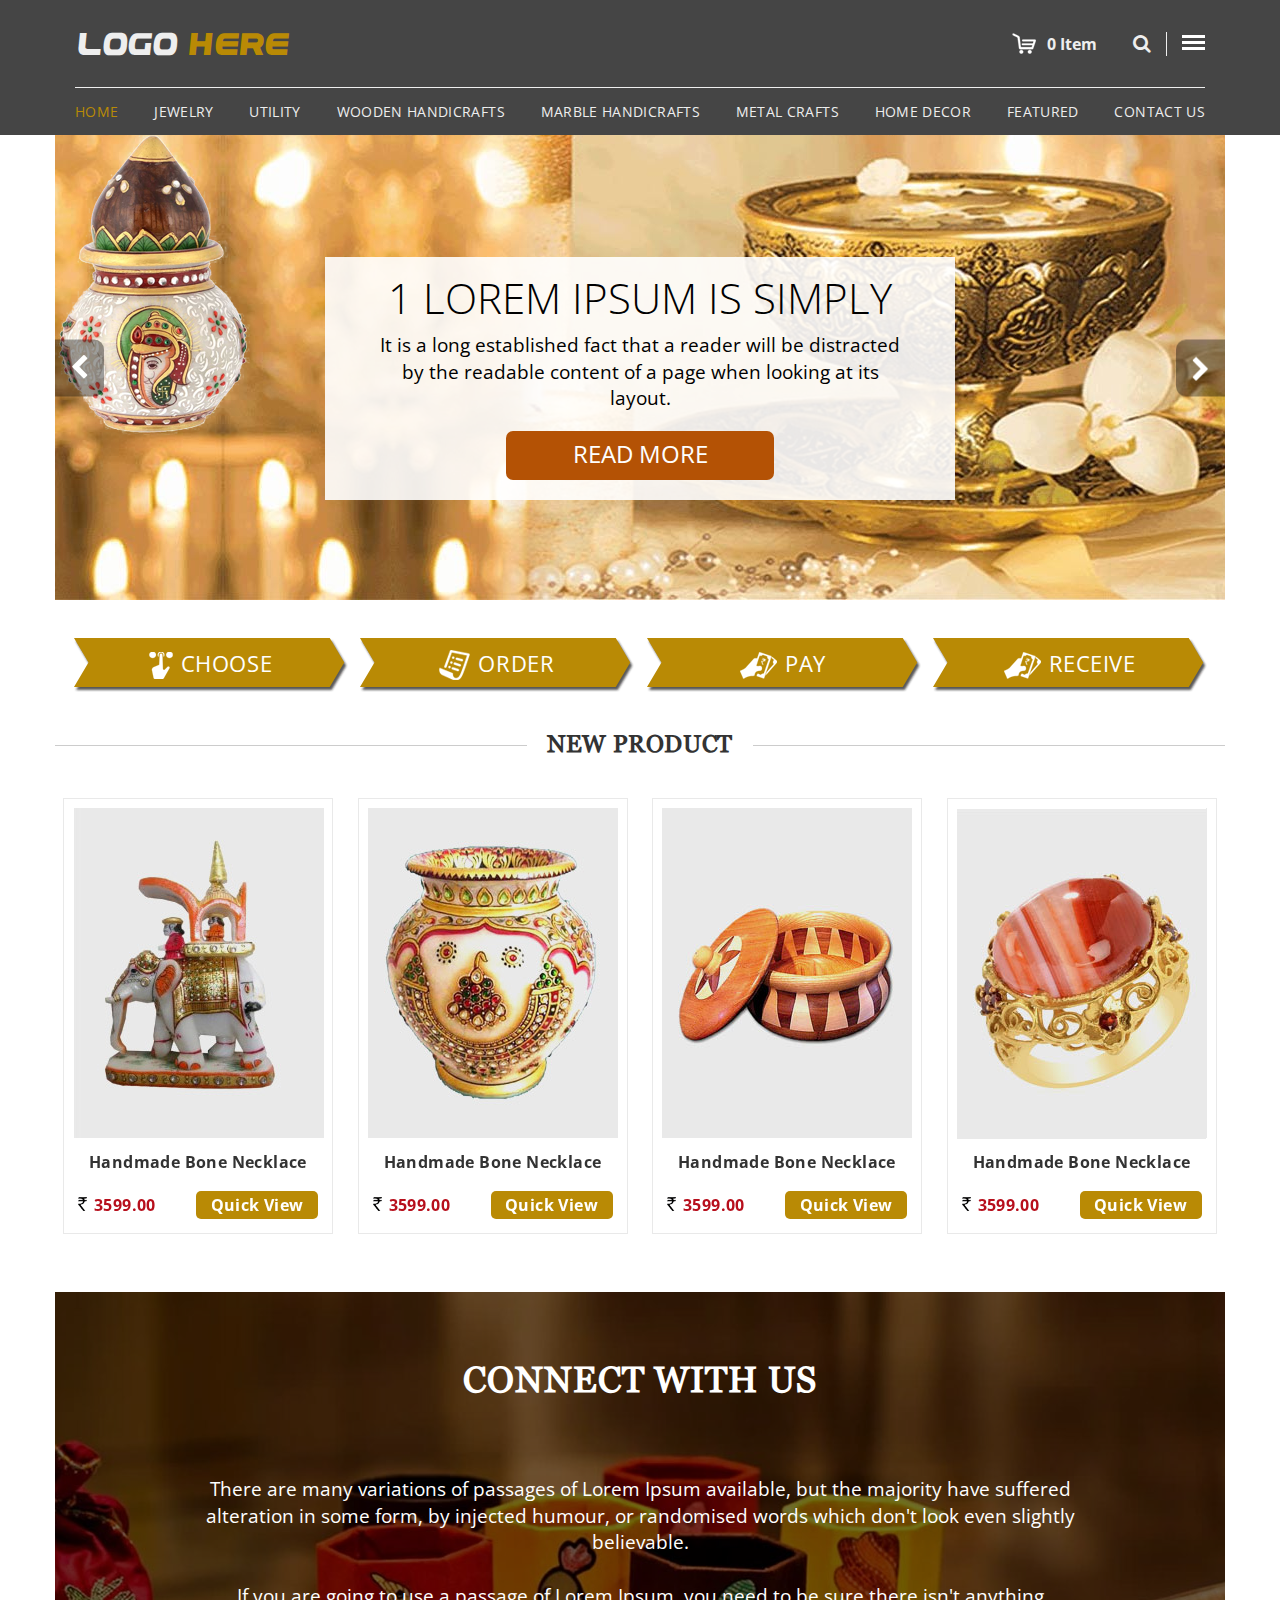
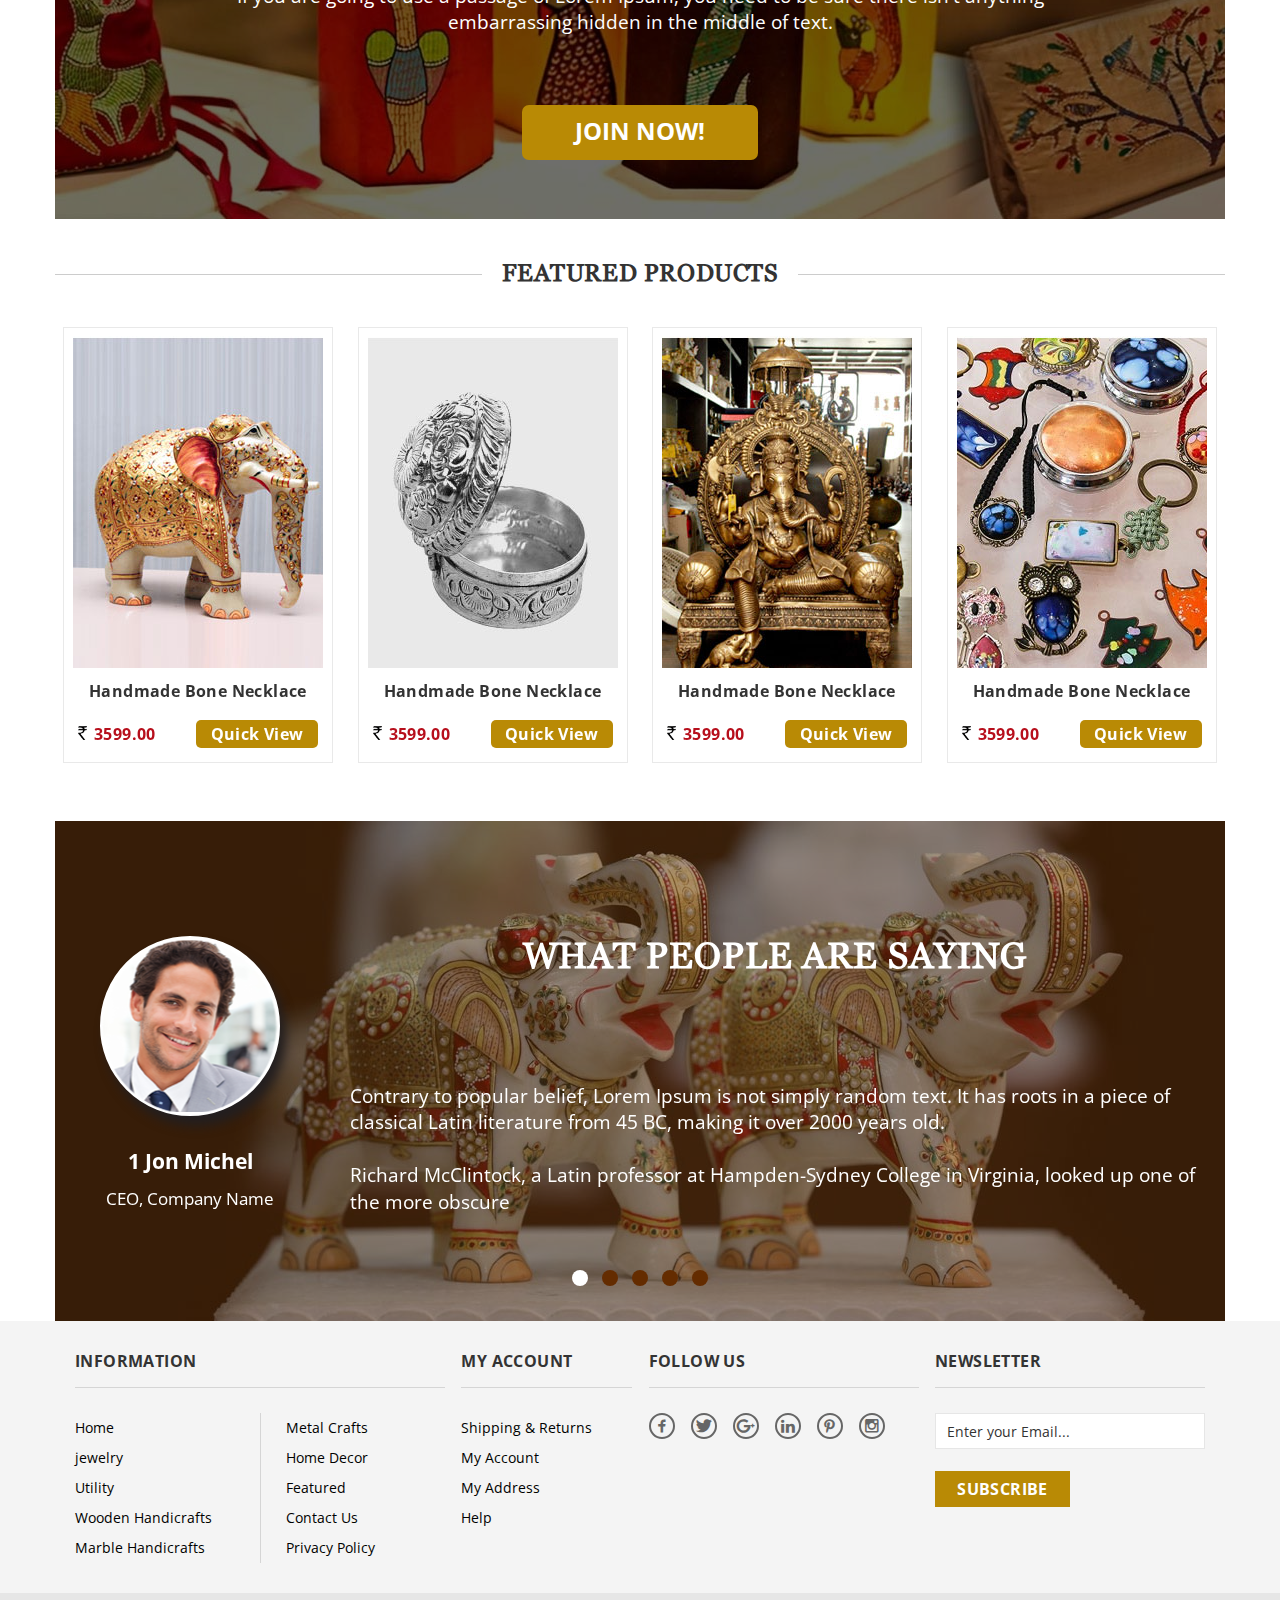
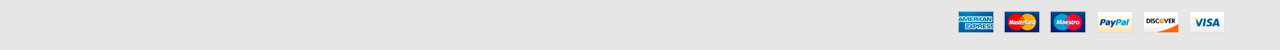
==== commit e0ef2853: "form" ====
--- a/app/index.html
+++ b/app/index.html
@@ -9,10 +9,12 @@
 	<link rel="stylesheet" href="css/normalize.css">
 	<link rel="stylesheet" href="css/fonts.css">
 	<link rel="stylesheet" href="css/style.css">
+	<meta name="viewport" content="width=1170, initial-scale=1">
+</head>
 </head>
 <body>	
 <header class="header">
-	<div class="wrap">
+	<div class="wrap-content">
 		<div class="header-control">
 			<div class="header-logo">
 				<span>Logo</span>
@@ -73,7 +75,7 @@
 	<a href="#!"><div class="arrow-right slider-arrow right">&#xf053;</div></a>
 </section>
 
-<section class="main-navigation wrap">
+<section class="main-navigation wrap-content">
 	<nav>
 		<ul class="main-navigation__list">
 			<!-- 1 -->
@@ -504,7 +506,7 @@
 </main>
 
 <footer class="footer">
-<section class="footer-control wrap">
+<section class="footer-control wrap-content">
 	<div class="footer-information">
 		<div class="footer-control__title">Information</div>
 		<div class="footer-hr"></div>
@@ -555,10 +557,10 @@
 	<div class="footer-newsletter">
 		<div class="footer-control__title">Newsletter</div>
 		<div class="footer-hr"></div>
-		<div class="footer-newsletter-block">
-			<input type="text" placeholder="Enter your Email..." class="footer-newsletter__amail">
-			<input type="submit" class="footer-newsletter__btn" value="subscribe">
-		</div>
+		<form action="#" class="footer-newsletter-block">
+			<input autocomplete="off" type="text" name="form[]" data-value="Enter your Email..." class="footer-newsletter__email input req email">
+			<button type="submit" class="footer-newsletter__btn">subscribe</button>
+		</form>
 	</div>
 </section>
 <section class="payments">
--- a/app/css/style.css
+++ b/app/css/style.css
@@ -6,7 +6,12 @@
 .wrap {
   margin: 0 auto;
   width: 1170px;
-  overflow: hidden;
+}
+
+.wrap-content {
+  margin: 0 auto;
+  width: 1170px;
+  padding: 0 20px;
 }
 
 .ibg {
@@ -859,7 +864,7 @@
   width: 270px;
 }
 
-.footer-newsletter__amail {
+.footer-newsletter__email {
   margin-bottom: 22px;
   padding-left: 11px;
   width: 270px;
@@ -872,6 +877,10 @@
   font-family: 'Open Sans', sans-serif;
 }
 
+.footer-newsletter__email.err {
+  border: 1px solid red;
+}
+
 .footer-newsletter__btn {
   width: 135px;
   height: 36px;
